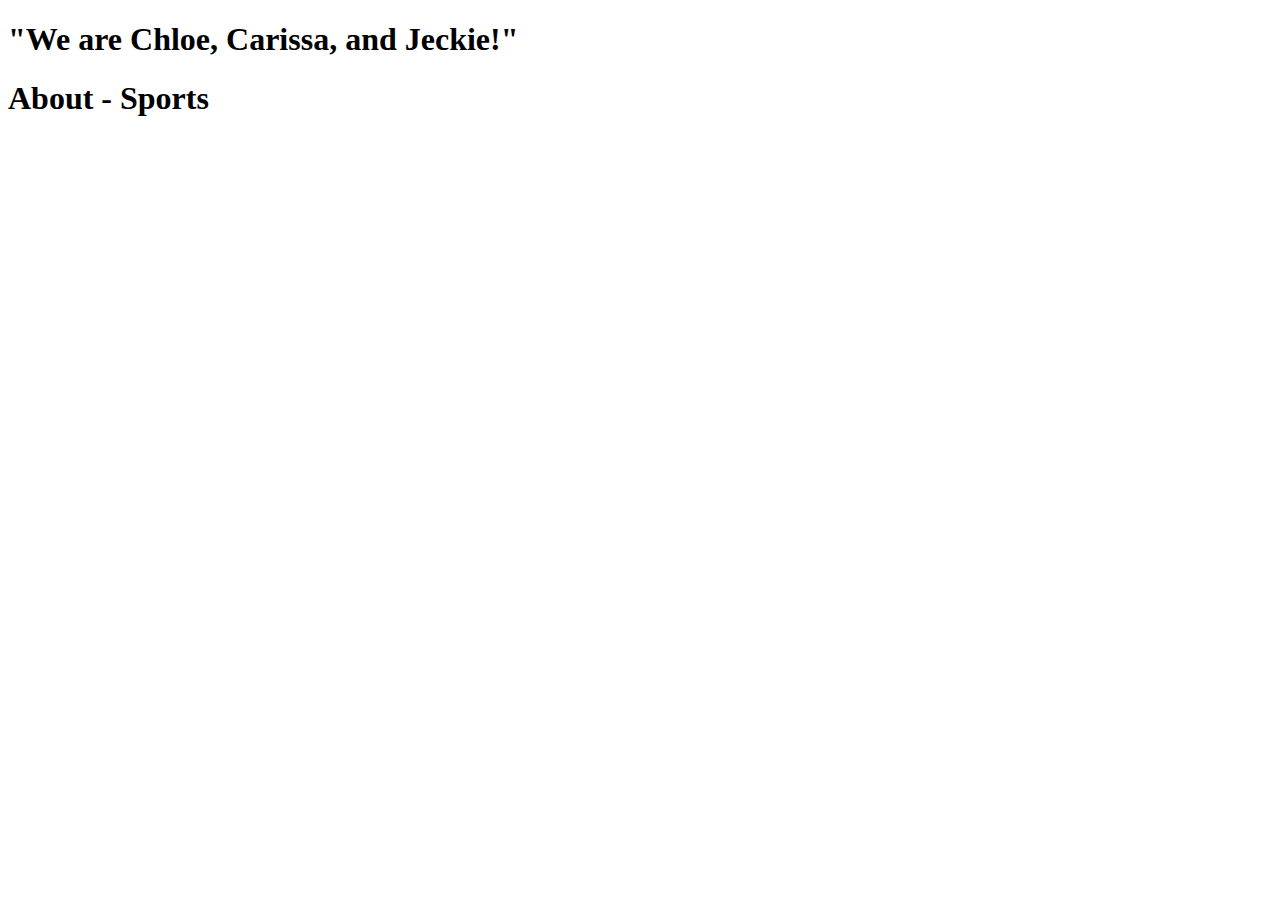
==== about.html @ 925ab2ac "Update about.html" ====
<!doctype html>

<html lang="en">
<head>
  <meta charset="utf-8">

  <title>About - Sports</title>
  <meta name="description" content="About for Sports">
  <meta name="author" content="Carissa, Chloe, Jeckie">

  <link rel="stylesheet" href="css/styles.css?v=1.0">

</head>

<body>
  <script src="js/scripts.js"></script>
  <h1>"We are Chloe, Carissa, and Jeckie!"</h1>

   <h1>About - Sports</h1>   
</body>
</html>
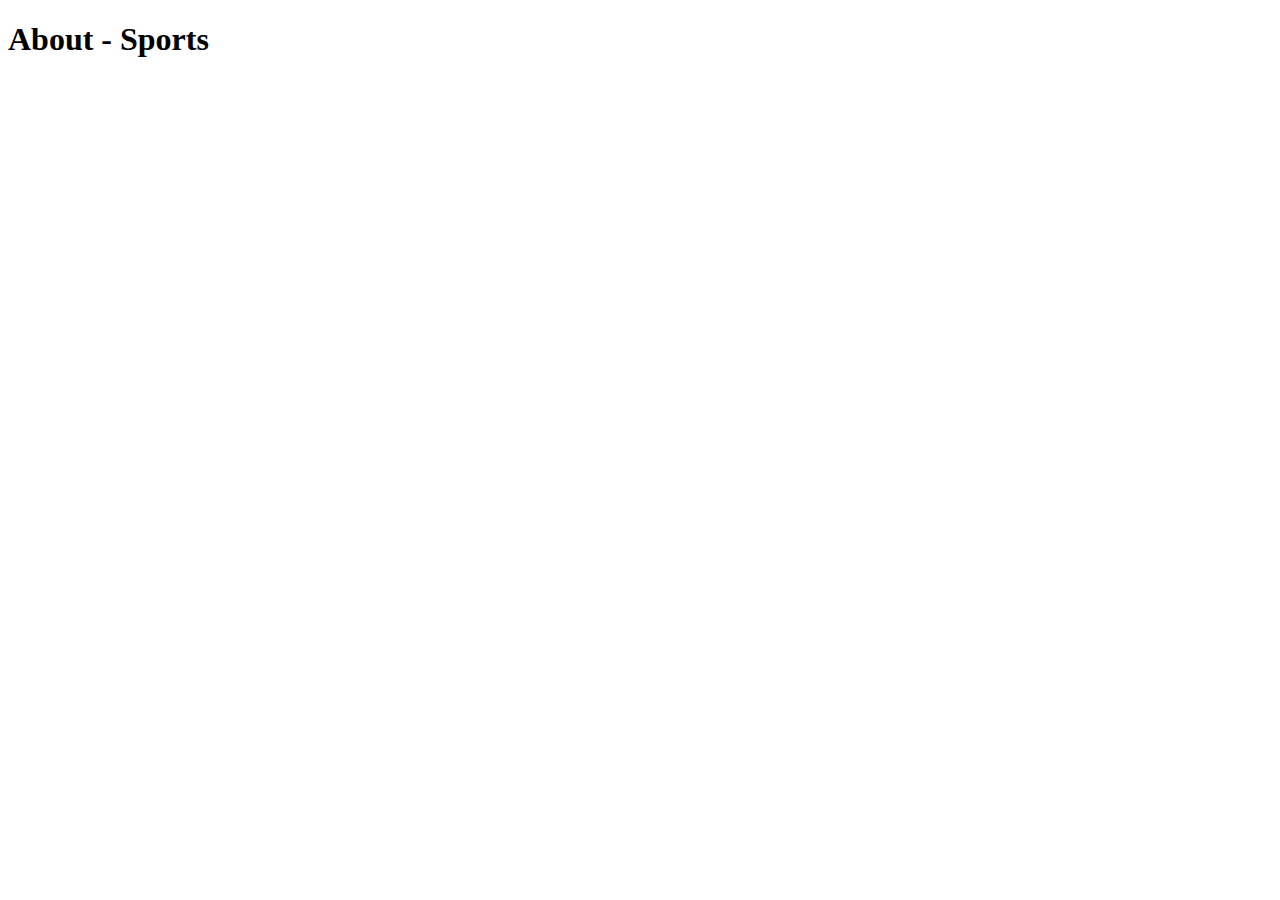
==== commit 4dbbe7b4: "Update about.html" ====
--- a/about.html
+++ b/about.html
@@ -14,7 +14,6 @@
 
 <body>
   <script src="js/scripts.js"></script>
-  <h1>"We are Chloe, Carissa, and Jeckie!"</h1>
 
    <h1>About - Sports</h1>   
 </body>
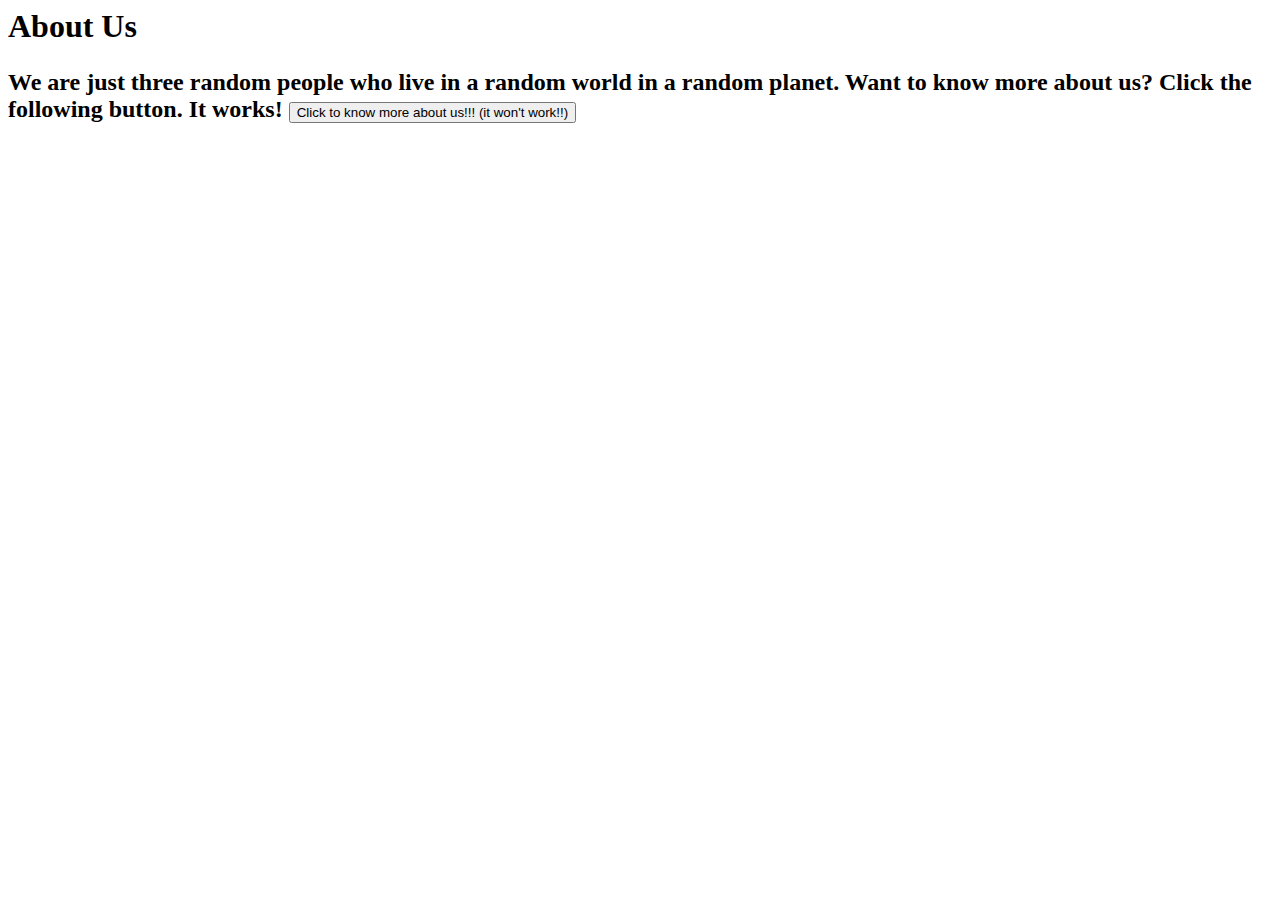
==== commit c9236650: "Update about.html" ====
--- a/about.html
+++ b/about.html
@@ -1,21 +1,11 @@
-<!doctype html>
-
-<html lang="en">
-<head>
-  <meta charset="utf-8">
-
-  <title>About - Sports</title>
-  <meta name="description" content="About for Sports">
-  <meta name="author" content="Carissa, Chloe, Jeckie">
-
-  <link rel="stylesheet" href="css/styles.css?v=1.0">
-
-</head>
-
 <body>
-  <script src="js/scripts.js"></script>
-
-   <h1>About - Sports</h1>   
-</body>
-</html>
-
+<h1>
+  About Us
+</h1>
+<h2>
+  <p>
+    We are just three random people who live in a random world in a random planet. Want to know more about us? Click the following button. 
+    It works!
+    <button>
+      Click to know more about us!!! (it won't work!!)
+    </button>
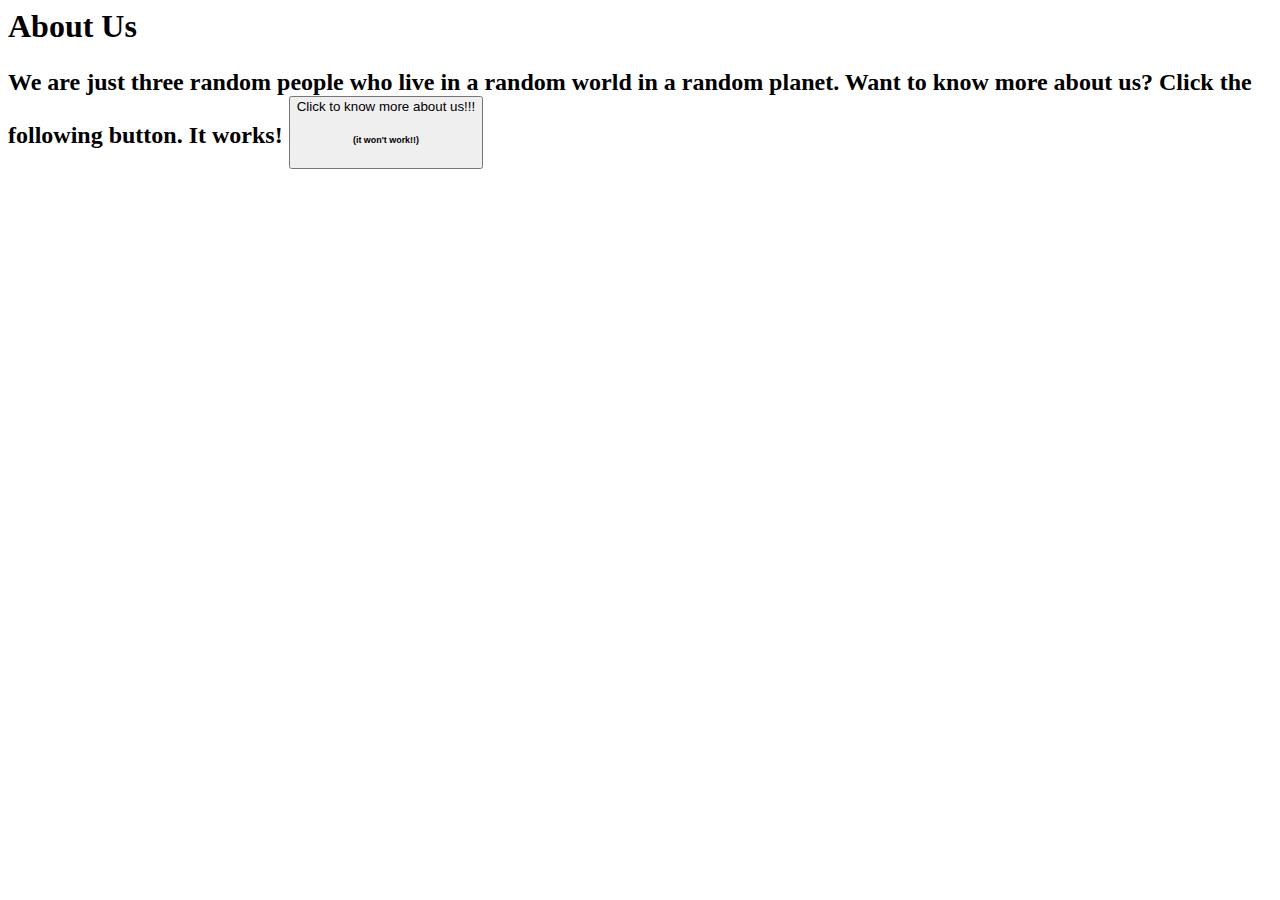
==== commit f07bade7: "Update about.html" ====
--- a/about.html
+++ b/about.html
@@ -7,5 +7,9 @@
     We are just three random people who live in a random world in a random planet. Want to know more about us? Click the following button. 
     It works!
     <button>
-      Click to know more about us!!! (it won't work!!)
+      Click to know more about us!!! 
+      <h6>
+        (it won't work!!)
+      </h6>
     </button>
+  </p>
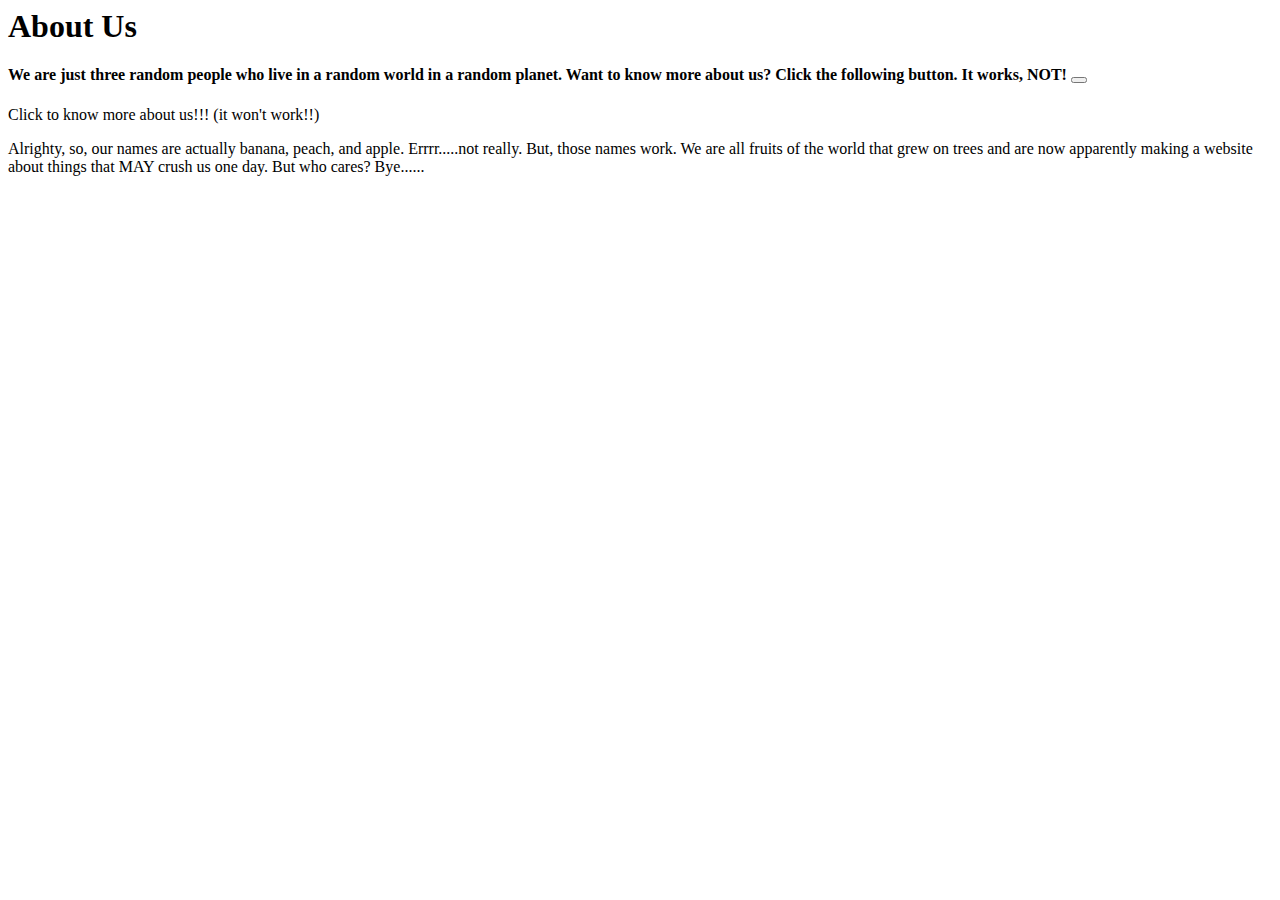
==== commit fe5ec597: "Update about.html" ====
--- a/about.html
+++ b/about.html
@@ -2,14 +2,18 @@
 <h1>
   About Us
 </h1>
-<h2>
+<h4>
   <p>
     We are just three random people who live in a random world in a random planet. Want to know more about us? Click the following button. 
-    It works!
+    It works, NOT!
     <button>
-      Click to know more about us!!! 
-      <h6>
-        (it won't work!!)
-      </h6>
+      </h4>
+      Click to know more about us!!! (it won't work!!)
     </button>
   </p>
+  <p>
+    Alrighty, so, our names are actually banana, peach, and apple. Errrr.....not really. But, those names work.
+    We are all fruits of the world that grew on trees and are now apparently making a website about things that MAY
+    crush us one day. But who cares? Bye......
+  </p>
+  </body>
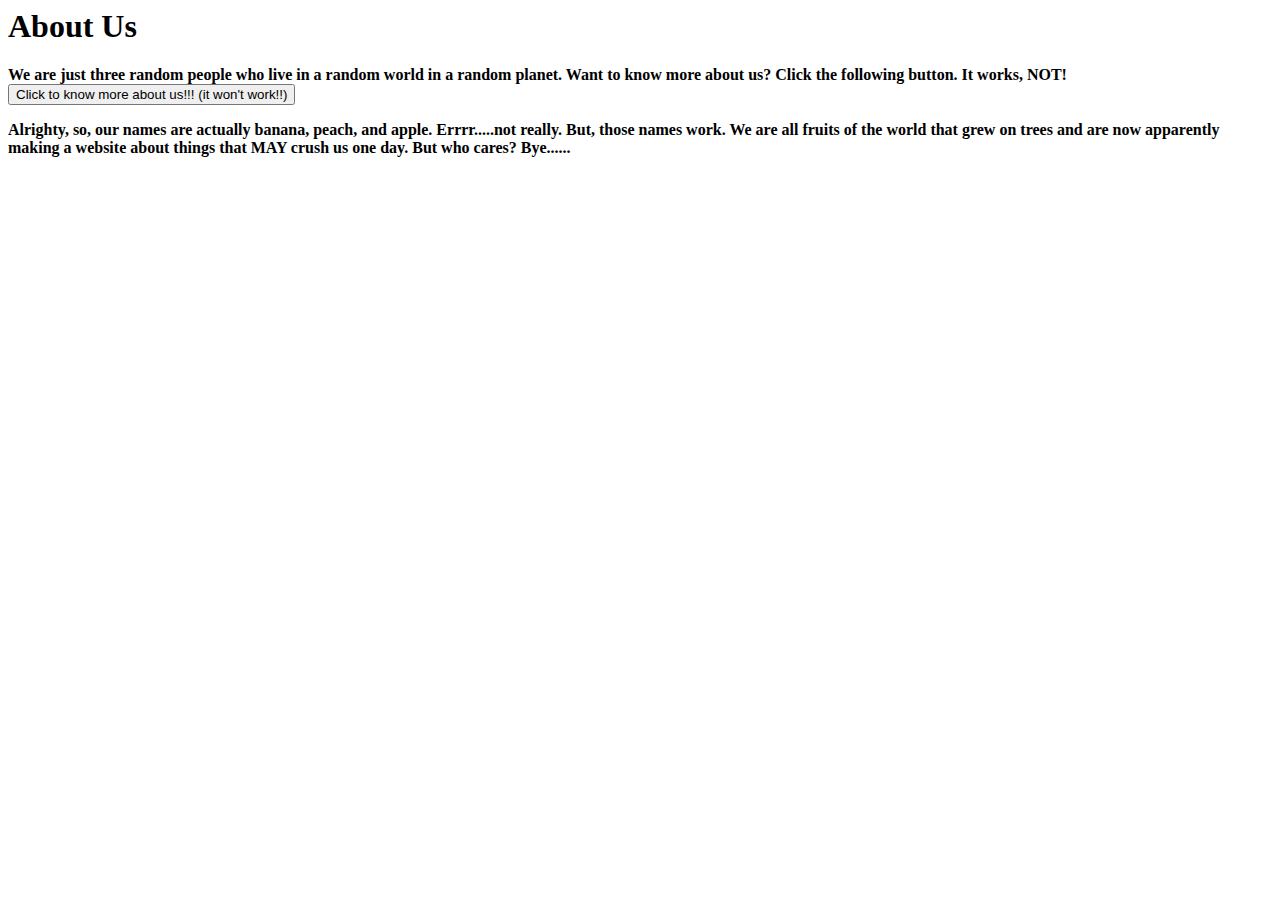
==== commit 42f19ba5: "Update about.html" ====
--- a/about.html
+++ b/about.html
@@ -7,7 +7,6 @@
     We are just three random people who live in a random world in a random planet. Want to know more about us? Click the following button. 
     It works, NOT!
     <button>
-      </h4>
       Click to know more about us!!! (it won't work!!)
     </button>
   </p>
@@ -16,4 +15,5 @@
     We are all fruits of the world that grew on trees and are now apparently making a website about things that MAY
     crush us one day. But who cares? Bye......
   </p>
+  </h4>
   </body>
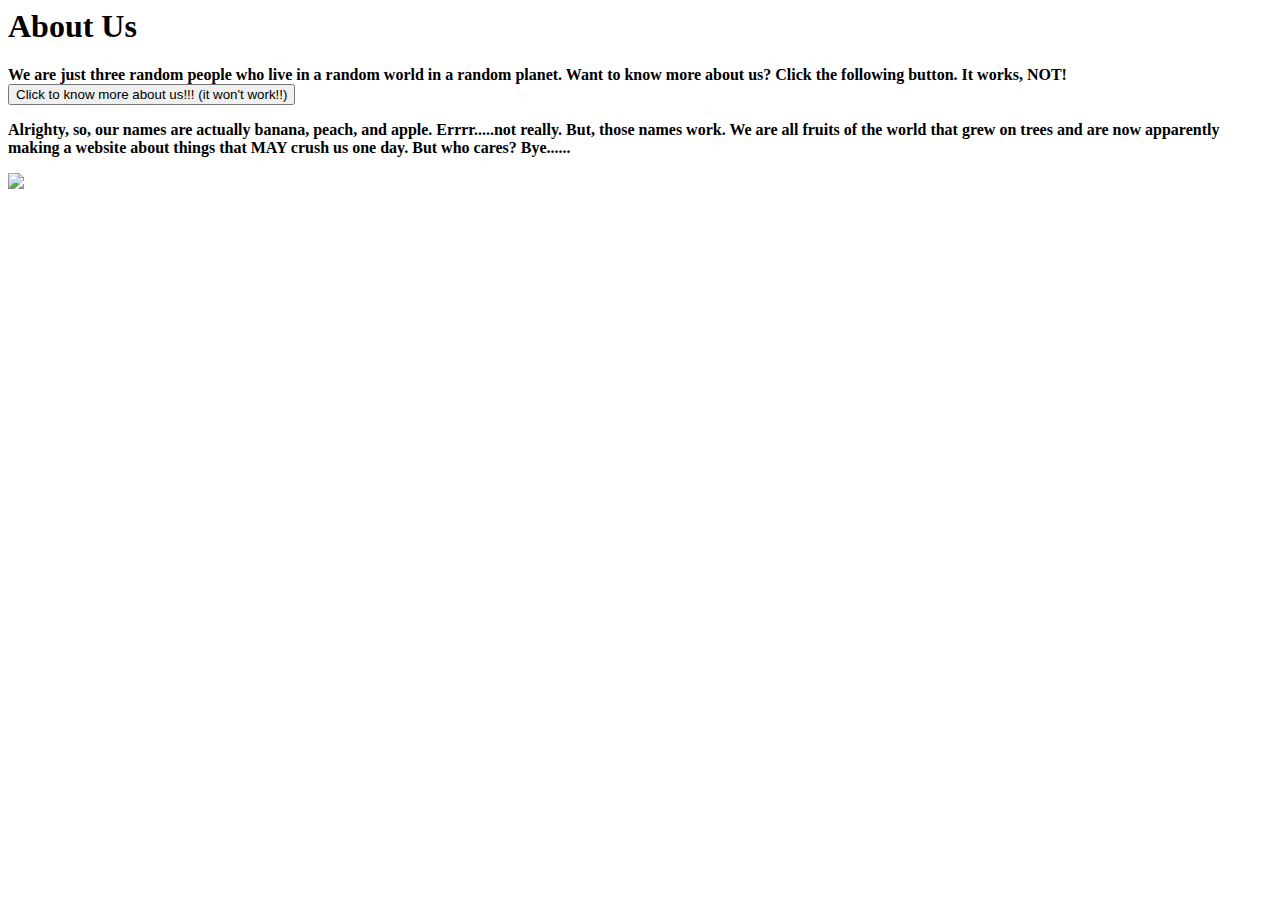
==== commit 5ccfcc8c: "Update about.html" ====
--- a/about.html
+++ b/about.html
@@ -15,5 +15,6 @@
     We are all fruits of the world that grew on trees and are now apparently making a website about things that MAY
     crush us one day. But who cares? Bye......
   </p>
+  <img src = "https://78.media.tumblr.com/ea2d0e4d8b897ece416806144dc9f47f/tumblr_orih8uau7R1txeruoo1_500.gif">
   </h4>
   </body>
